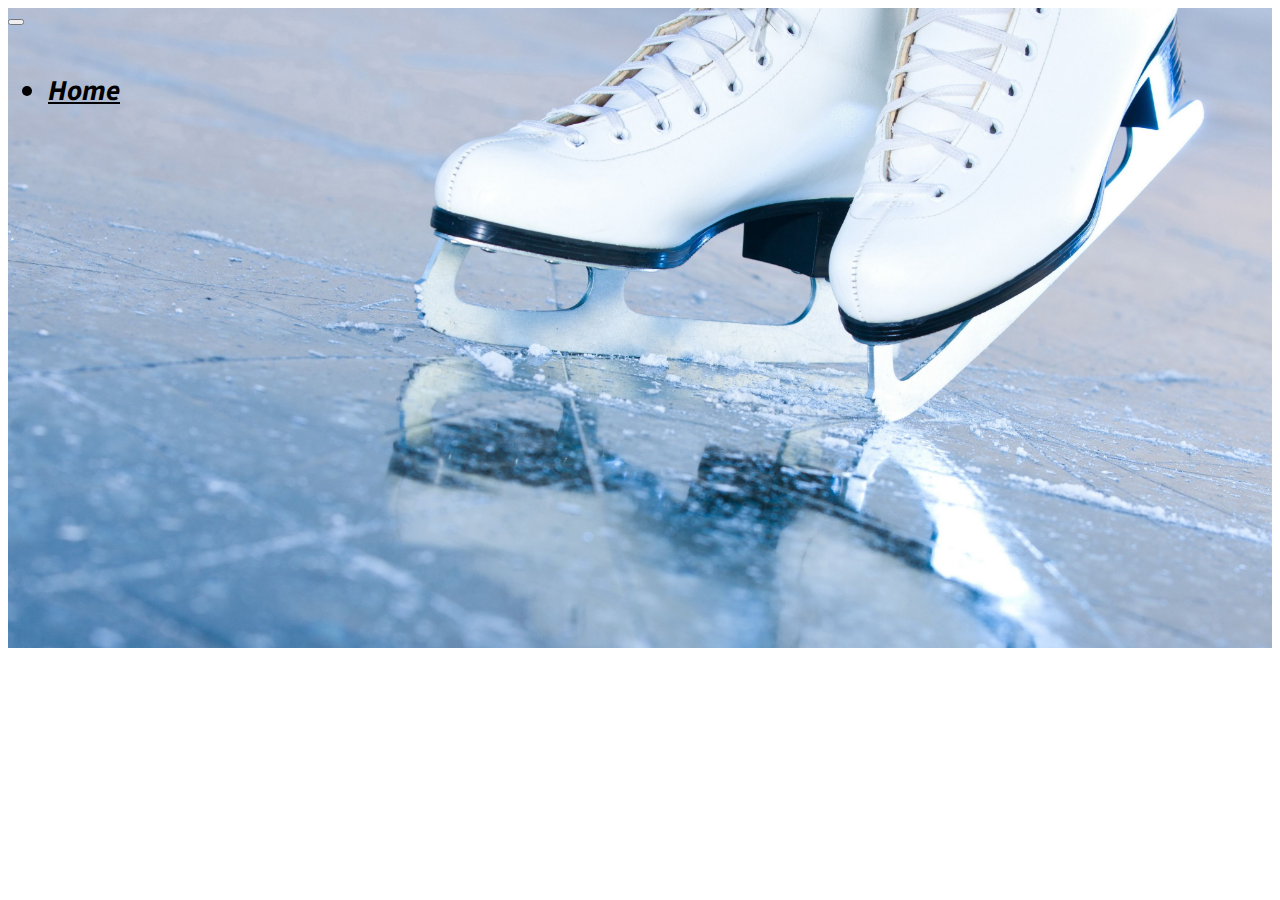
==== events.html @ 1ecee3b2 "Adding events.html" ====
<!DOCTYPE html>
<html lang="en">
<head>
  <meta charset="UTF-8">
  <meta name="viewport" content="width=device-width, initial-scale=1.0">
  <!--GOOGLE FONT-->
  <link href="https://fonts.googleapis.com/css2?family=Lato:wght@300;700&family=Source+Sans+Pro:ital,wght@0,300;0,400;1,700&display=swap" rel="stylesheet">
  <link href="https://fonts.googleapis.com/css2?family=Caveat:wght@700&display=swap" rel="stylesheet">
  <link rel="preconnect" href="https://fonts.gstatic.com">
  <link href="https://fonts.googleapis.com/css2?family=Jura&family=Merriweather:wght@900&family=Ubuntu&display=swap" rel="stylesheet">
   <!--CSS AND BOOTSTRAP-->
   <link rel="stylesheet" href="https://cdnjs.cloudflare.com/ajax/libs/font-awesome/5.15.1/css/all.min.css" integrity="sha512-+4zCK9k+qNFUR5X+cKL9EIR+ZOhtIloNl9GIKS57V1MyNsYpYcUrUeQc9vNfzsWfV28IaLL3i96P9sdNyeRssA==" crossorigin="anonymous" />

  <link rel="stylesheet" href="style.css">
  <link href="https://cdn.jsdelivr.net/npm/bootstrap@5.0.0-beta1/dist/css/bootstrap.min.css" rel="stylesheet" integrity="sha384-giJF6kkoqNQ00vy+HMDP7azOuL0xtbfIcaT9wjKHr8RbDVddVHyTfAAsrekwKmP1" crossorigin="anonymous">
  <script src="https://cdn.jsdelivr.net/npm/bootstrap@5.0.0-beta1/dist/js/bootstrap.bundle.min.js" integrity="sha384-ygbV9kiqUc6oa4msXn9868pTtWMgiQaeYH7/t7LECLbyPA2x65Kgf80OJFdroafW" crossorigin="anonymous"></script>
    <title>Montpellier Patinage</title>
</head>

  <header class="row align-item-start m-0">
    <nav class="navbar navbar-expand-lg">
      <div class="container-fluid">
        <button class="navbar-toggler" type="button" data-bs-toggle="collapse" data-bs-target="#navbarNav" aria-controls="navbarTogglerDemo01" aria-expanded="false" aria-label="Toggle navigation">
          <span class="fas fa-bars"></span> 
        </button>
        <div class="collapse navbar-collapse navbar-link" id="navbarNav">
          <ul class="navbar-nav">
            <li class="nav-item">
              <a class="nav-link navbar-link" href="index.html">Home</a>
            </li>
          </ul>
        </div>
    </nav>
---- style.css ----
/* font-family: 'Jura', sans-serif;
font-family: 'Merriweather', serif;
font-family: 'Ubuntu', sans-serif;*/

/* HEADER NAV */
h1, h2, h3 {
  font-family: 'Source Sans Pro', sans-serif;
  font-weight: 700;
  font-style: italic;

}
p {
  font-family: 'Ubuntu', sans-serif
}
hr {
    border: 0; 
    height: 1px; 
    background-image: -webkit-linear-gradient(left, #f0f0f0, #8c8b8b, #f0f0f0);
    background-image: -moz-linear-gradient(left, #f0f0f0, #8c8b8b, #f0f0f0);
    background-image: -ms-linear-gradient(left, #f0f0f0, #8c8b8b, #f0f0f0);
    background-image: -o-linear-gradient(left, #f0f0f0, #8c8b8b, #f0f0f0); 
}

header {
  background:url(img/background.jpg) no-repeat center ;
  height: 40rem; 
  background-size: cover;
  color: #000000;
  justify-content: center;
}
.text-title {
  padding-top: 29vh;
}
.navbar {
  height: 3rem;
}
.navbar-link {
  color: black;
  padding-top: 1rem;
  justify-content: flex-start;
  font-family: 'Source Sans Pro', sans-serif;
  font-weight: 700;
  font-style: italic;
  font-size: 1.8rem;
}
.row-title {
  margin: 10%;
  padding-top: 10%;
  text-align: center;
}
/* NEWS */
.covid-info {
  background-color: #769dc3;
  color: black;
}


.card-index {
  color: black;
}
.img-thumbnail.img-news{
  width: 200px;
  margin-top: 28%;
  height: 14rem;
}
.card-size {
  min-height: 20rem;
}
/* TEAM */
.name-team {
  margin-top: 2rem;
}
.rounded-circle {
  margin-top: 7%;
}
.container-fluid.teammate {
  width: 98%;
}
.text-team {
  width: 70%;
  margin: auto;
  text-align: justify;
}
/* MAPS */
.map-container-6{
  overflow:hidden;
  padding-bottom:56.25%;
  position:relative;
  height:0;
  }
  
  .map-container-6 iframe{
  left:0;
  top:0;
  height:100%;
  width:100%;
  position:absolute;
  }

  /* FOOTER */

  footer {
    height: 10rem;
    background: #769dc3;
  }

 .logo-footer {
    margin: 2rem;
  }
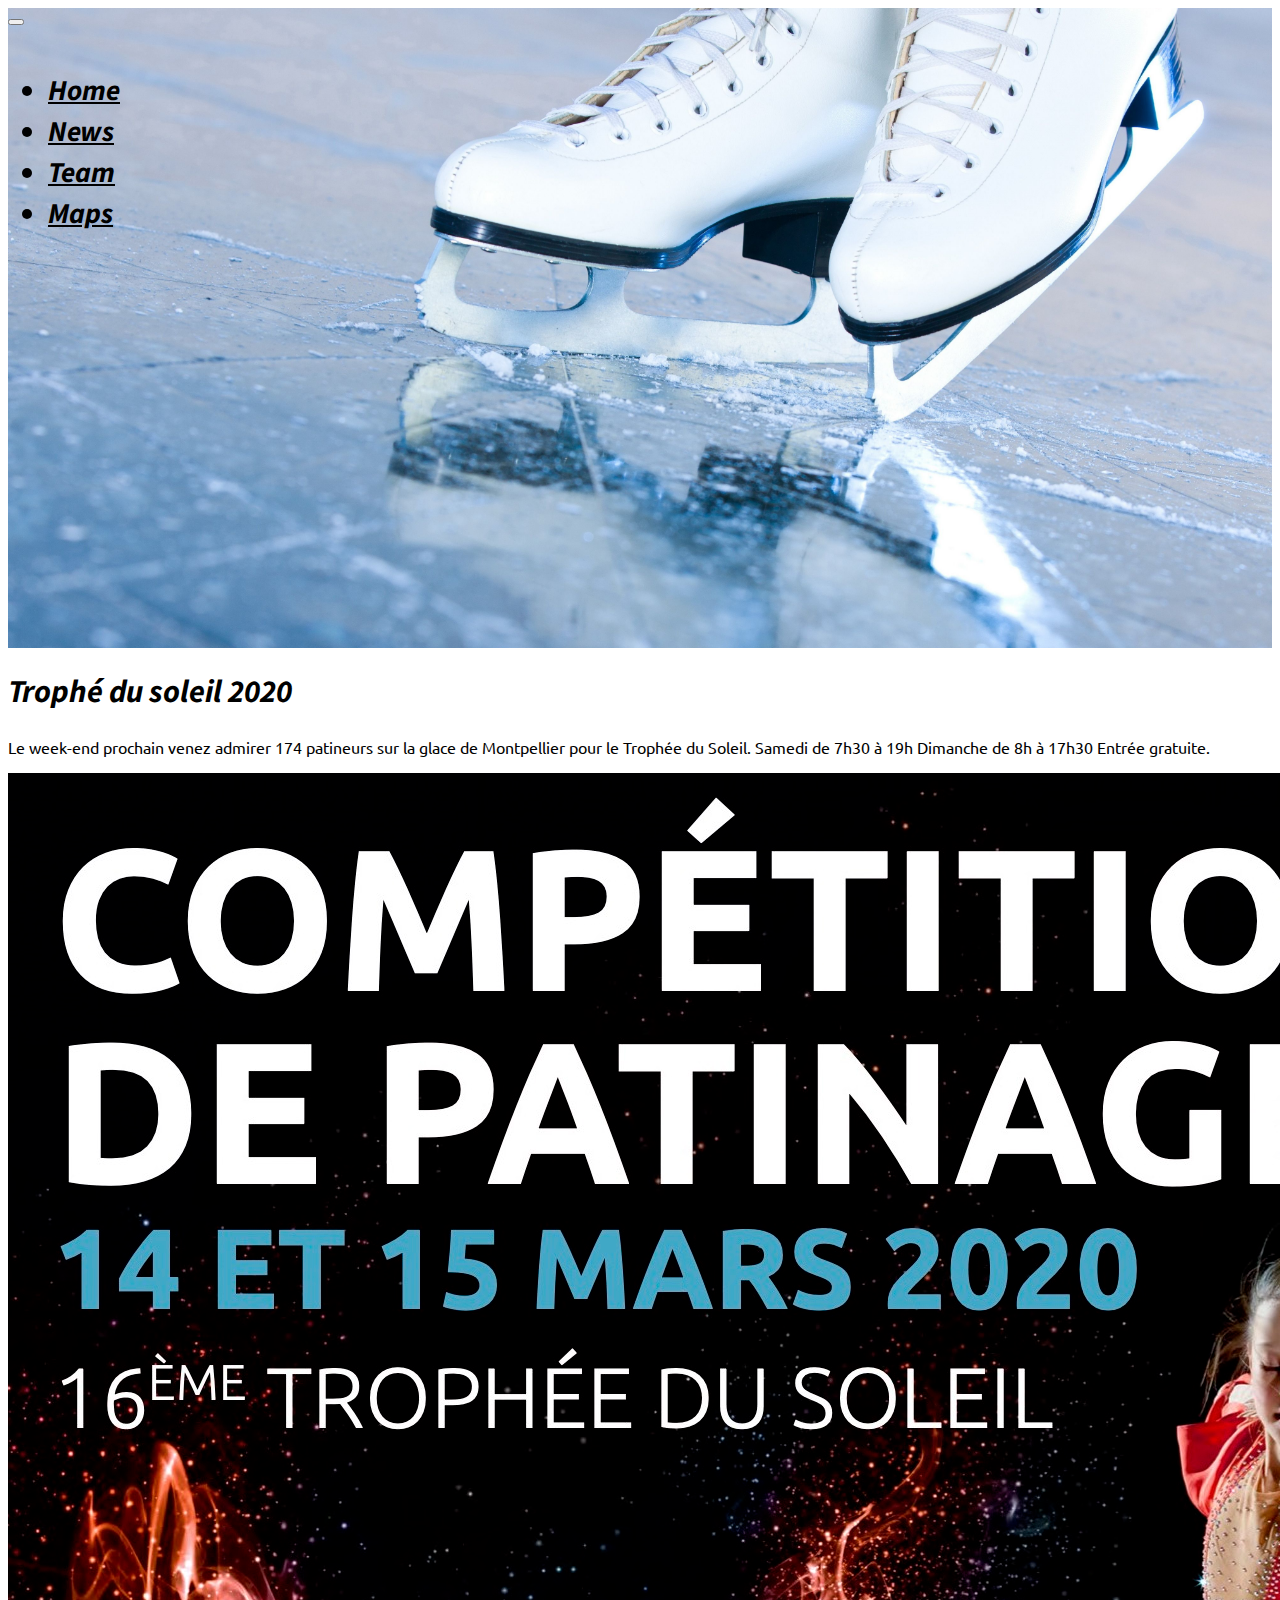
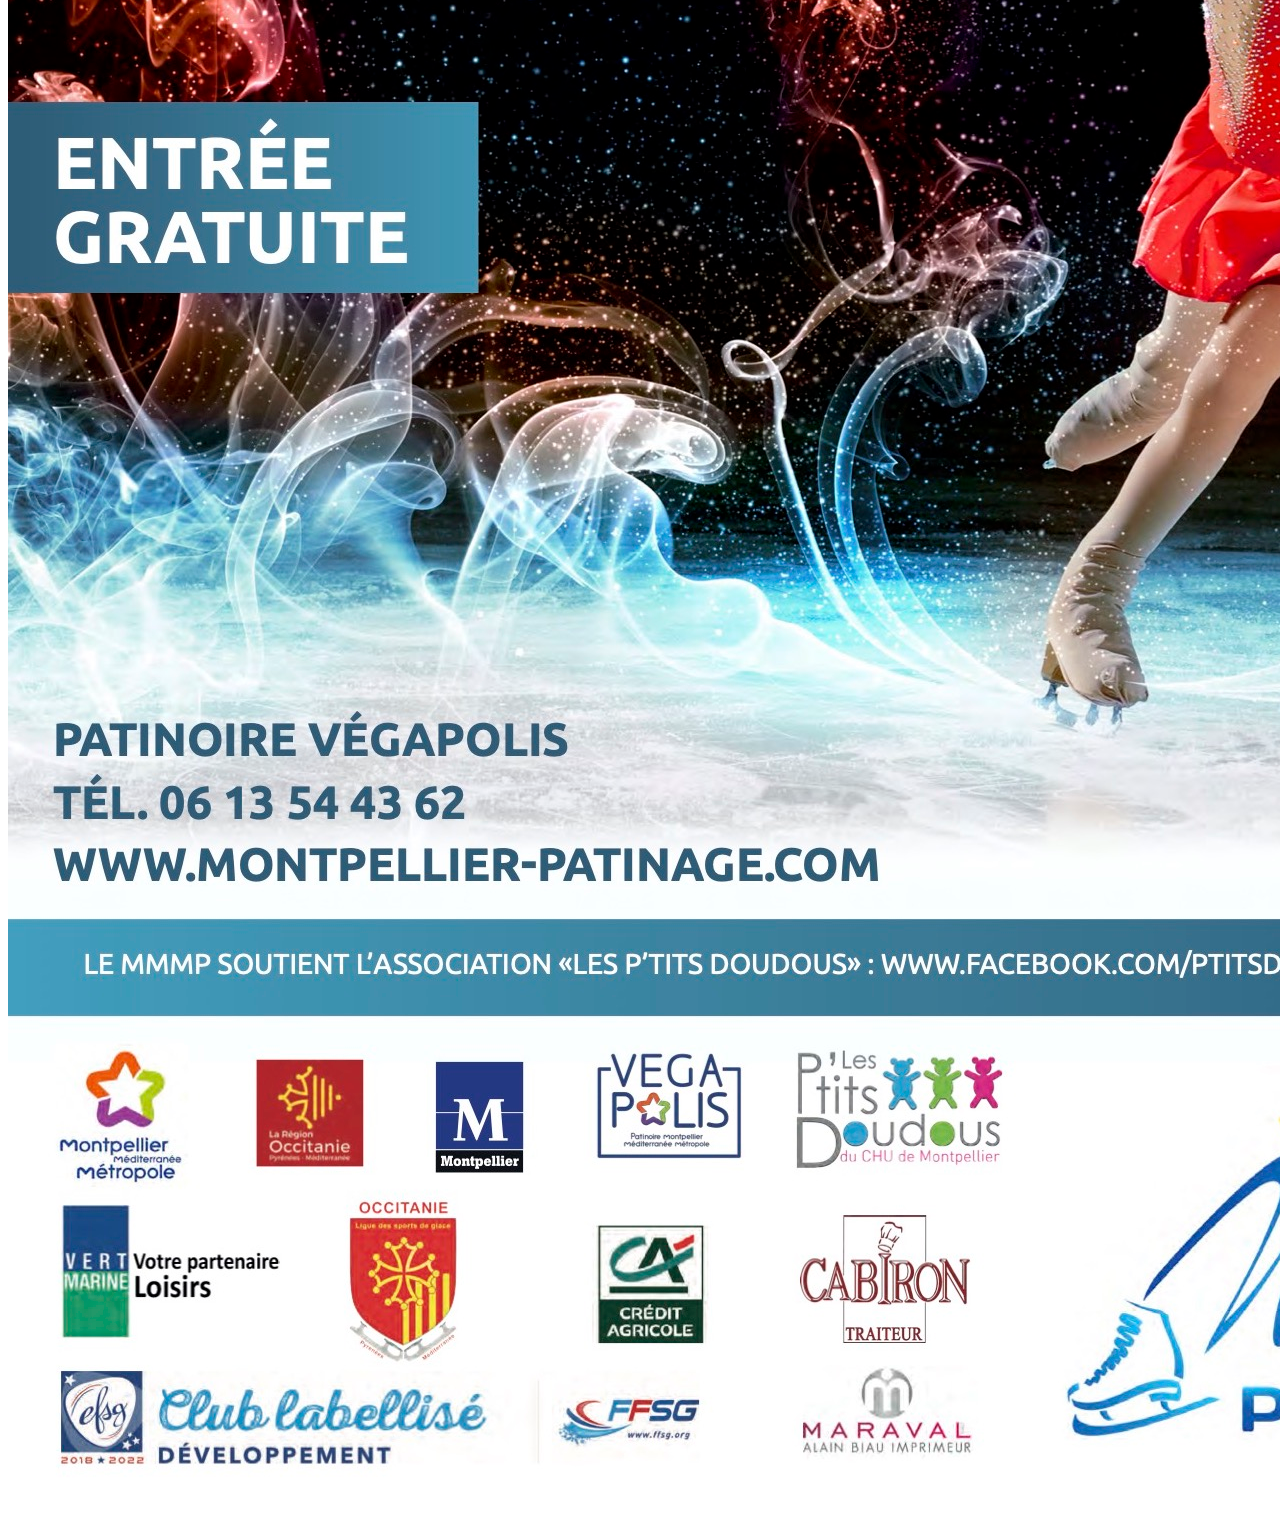
==== commit 22eb18cb: "adding event img and card" ====
--- a/events.html
+++ b/events.html
@@ -17,17 +17,49 @@
     <title>Montpellier Patinage</title>
 </head>
 
-  <header class="row align-item-start m-0">
-    <nav class="navbar navbar-expand-lg">
-      <div class="container-fluid">
-        <button class="navbar-toggler" type="button" data-bs-toggle="collapse" data-bs-target="#navbarNav" aria-controls="navbarTogglerDemo01" aria-expanded="false" aria-label="Toggle navigation">
-          <span class="fas fa-bars"></span> 
-        </button>
-        <div class="collapse navbar-collapse navbar-link" id="navbarNav">
-          <ul class="navbar-nav">
-            <li class="nav-item">
-              <a class="nav-link navbar-link" href="index.html">Home</a>
-            </li>
-          </ul>
-        </div>
-    </nav>+<!-- HEADER -->
+
+<header class="row align-item-start m-0">
+<nav class="navbar navbar-expand-lg">
+  <div class="container-fluid">
+    <button class="navbar-toggler" type="button" data-bs-toggle="collapse" data-bs-target="#navbarNav" aria-controls="navbarTogglerDemo01" aria-expanded="false" aria-label="Toggle navigation">
+      <span class="fas fa-bars"></span> 
+    </button>
+    <div class="collapse navbar-collapse navbar-link" id="navbarNav">
+      <ul class="navbar-nav">
+        <li class="nav-item">
+          <a class="nav-link navbar-link" href="index.html">Home</a>
+        </li>
+        <li class="nav-item">
+          <a class="nav-link navbar-link" href="index.html#news">News</a>
+        </li>
+        <li class="nav-item">
+          <a class="nav-link navbar-link" href="index.html#team">Team</a>
+        </li>
+        <li class="nav-item">
+          <a class="nav-link navbar-link" href="index.html#maps">Maps</a>
+        </li>
+      </ul>
+    </div>
+</nav>
+    </header>
+
+  <!--EVENT-->
+
+  <main class="container">
+    <div class="card">
+      <div class="card-body text-center">
+        <h1 class="card-title">Trophé du soleil 2020</h1>
+        <p class="card-text">Le week-end prochain venez admirer 174 patineurs sur la glace de Montpellier pour le Trophée du Soleil.
+          Samedi de 7h30 à 19h
+          Dimanche de 8h à 17h30
+          Entrée gratuite.
+          </p>
+          <div>
+            <img src="img/affiche_trophee_du_soleil_2020.jpg" class="card-img-top" alt="...">
+          </div>
+      </div>
+    </div>
+  </main>
+
+  </html>--- a/style.css
+++ b/style.css
@@ -27,10 +27,9 @@
   background-size: cover;
   color: #000000;
   justify-content: center;
+  
 }
-.text-title {
-  padding-top: 29vh;
-}
+
 .navbar {
   height: 3rem;
 }
@@ -53,7 +52,6 @@
   background-color: #769dc3;
   color: black;
 }
-
 
 .card-index {
   color: black;
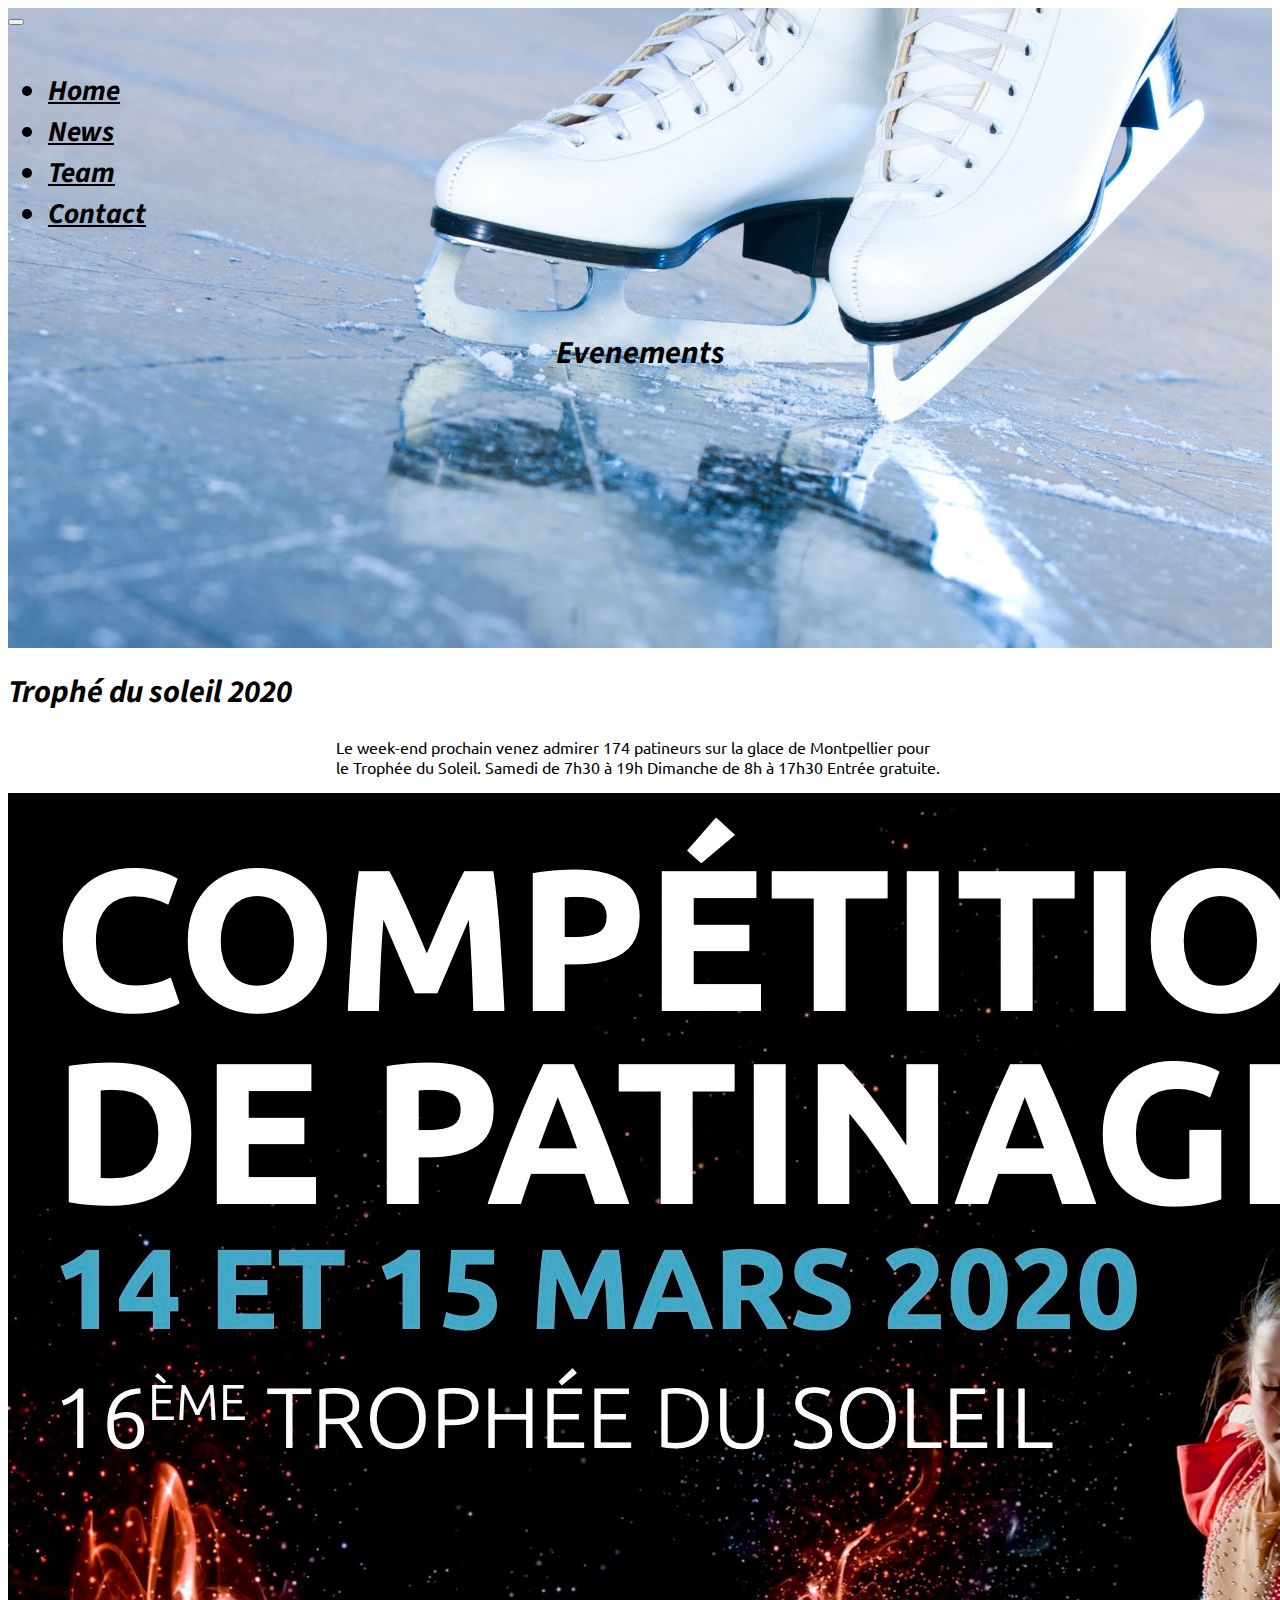
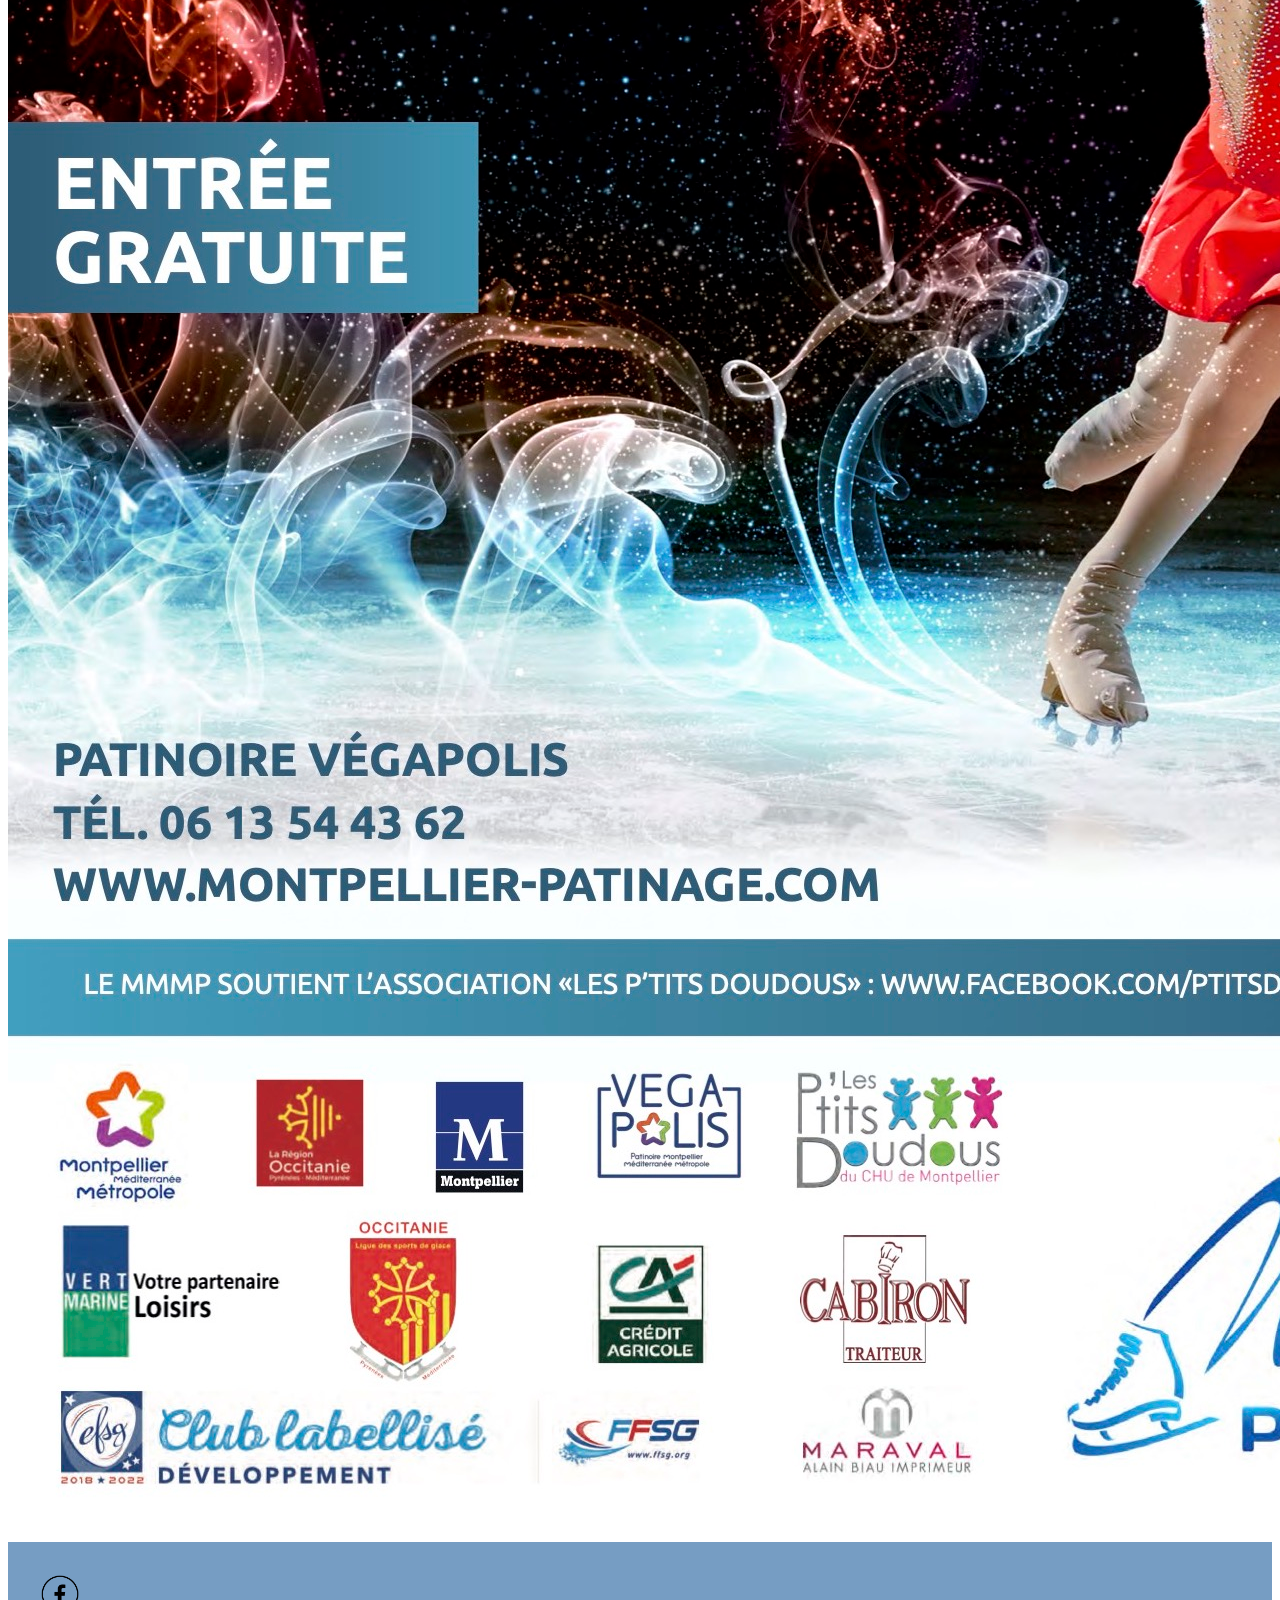
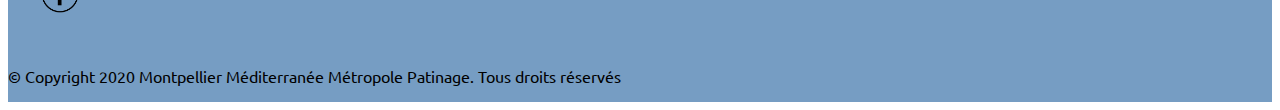
==== commit a3bfeb76: "bug fix big size" ====
--- a/events.html
+++ b/events.html
@@ -22,7 +22,7 @@
 <header class="row align-item-start m-0">
 <nav class="navbar navbar-expand-lg">
   <div class="container-fluid">
-    <button class="navbar-toggler" type="button" data-bs-toggle="collapse" data-bs-target="#navbarNav" aria-controls="navbarTogglerDemo01" aria-expanded="false" aria-label="Toggle navigation">
+    <button class="navbar-toggler align-item-start " type="button" data-bs-toggle="collapse" data-bs-target="#navbarNav" aria-controls="navbarTogglerDemo01" aria-expanded="false" aria-label="Toggle navigation">
       <span class="fas fa-bars"></span> 
     </button>
     <div class="collapse navbar-collapse navbar-link" id="navbarNav">
@@ -37,29 +37,38 @@
           <a class="nav-link navbar-link" href="index.html#team">Team</a>
         </li>
         <li class="nav-item">
-          <a class="nav-link navbar-link" href="index.html#maps">Maps</a>
+          <a class="nav-link navbar-link" href="index.html#contact">Contact</a>
         </li>
       </ul>
     </div>
-</nav>
-    </header>
+  </nav>
+  <div class="row align-item-center row-title">
+    <H1 class="text-title">Evenements</H1>
+  </div>
+  </header>
 
   <!--EVENT-->
 
   <main class="container">
-    <div class="card">
+    <div class="card m-3">
       <div class="card-body text-center">
         <h1 class="card-title">Trophé du soleil 2020</h1>
-        <p class="card-text">Le week-end prochain venez admirer 174 patineurs sur la glace de Montpellier pour le Trophée du Soleil.
+        <p class="card-text-event">Le week-end prochain venez admirer 174 patineurs sur la glace de Montpellier pour le Trophée du Soleil.
           Samedi de 7h30 à 19h
           Dimanche de 8h à 17h30
           Entrée gratuite.
           </p>
           <div>
-            <img src="img/affiche_trophee_du_soleil_2020.jpg" class="card-img-top" alt="...">
+            <img src="img/affiche_trophee_du_soleil_2020.jpg" class="card-img-top" alt="affiche-trophee-du-soleil-montpellier-2020">
           </div>
       </div>
     </div>
   </main>
-
+  <!-- FOOTER -->
+<footer id="footer" class="text-white text-center">
+  <div>
+   <a href="https://www.facebook.com/Montpellier-M%C3%A9diterran%C3%A9e-M%C3%A9tropole-Patinage-977546865598875"> <img src="img/facebook.png" width="40px" height="40px" class="logo-footer" alt="facebook-logo"></a>
+    <p>© Copyright 2020 Montpellier Méditerranée Métropole Patinage. Tous droits réservés</p>
+  </div>
+</footer>
   </html>--- a/style.css
+++ b/style.css
@@ -42,6 +42,7 @@
   font-style: italic;
   font-size: 1.8rem;
 }
+
 .row-title {
   margin: 10%;
   padding-top: 10%;
@@ -58,7 +59,7 @@
 }
 .img-thumbnail.img-news{
   width: 200px;
-  margin-top: 28%;
+  margin: 3rem 1rem 1rem 0rem;
   height: 14rem;
 }
 .card-size {
@@ -66,10 +67,11 @@
 }
 /* TEAM */
 .name-team {
-  margin-top: 2rem;
+  margin: 1.3rem;
 }
-.rounded-circle {
+.img-team-section{
   margin-top: 7%;
+  border-radius: 32%!important;
 }
 .container-fluid.teammate {
   width: 98%;
@@ -79,7 +81,7 @@
   margin: auto;
   text-align: justify;
 }
-/* MAPS */
+/* CONTACT */
 .map-container-6{
   overflow:hidden;
   padding-bottom:56.25%;
@@ -95,6 +97,13 @@
   position:absolute;
   }
 
+  /* EVENT */
+  .card-text-event {
+    width: 38rem;
+    margin: auto;
+    margin-bottom: 1rem;
+  }
+
   /* FOOTER */
 
   footer {
@@ -104,4 +113,16 @@
 
  .logo-footer {
     margin: 2rem;
+  }
+
+  @media (max-width: 793px) {
+    .row-title {
+      padding-top: 23%;
+    }
+  }
+
+  @media (max-width: 991px) {
+    .text-team {
+      margin-bottom: 1rem;
+    }
   }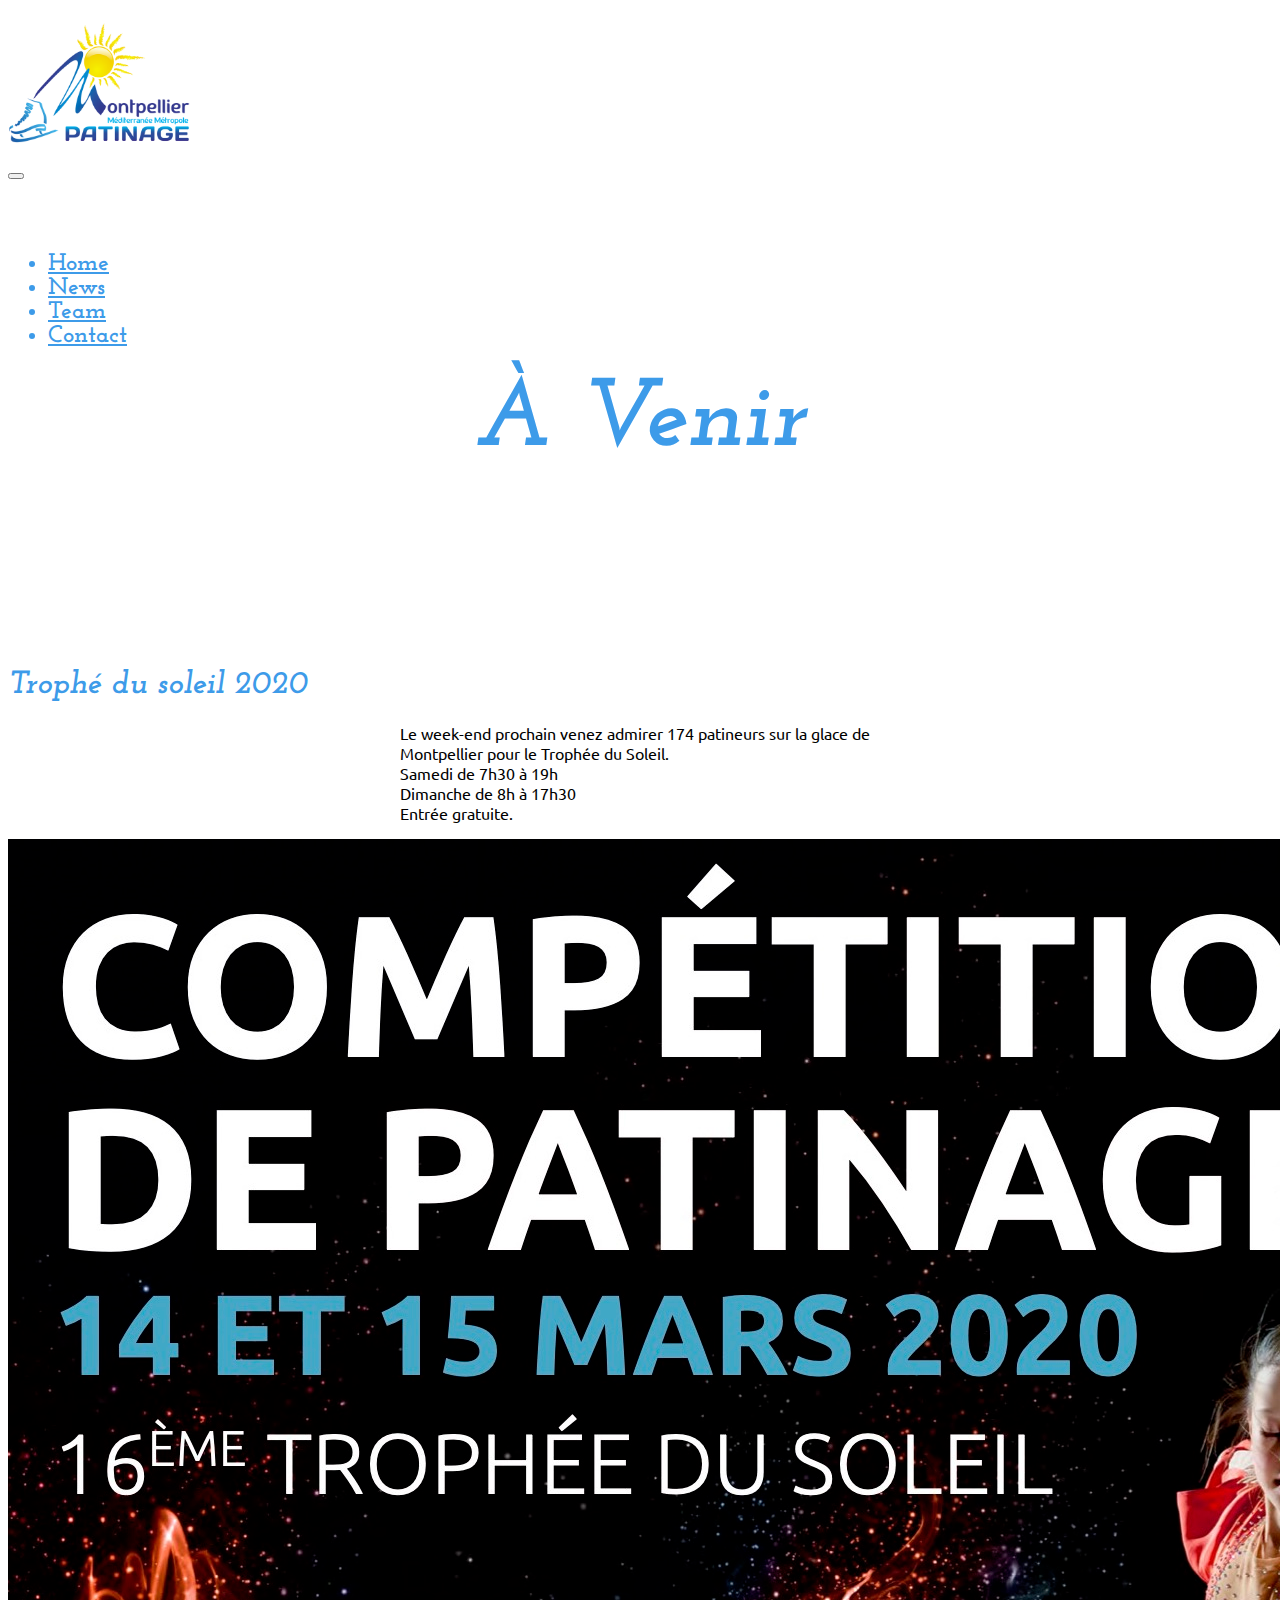
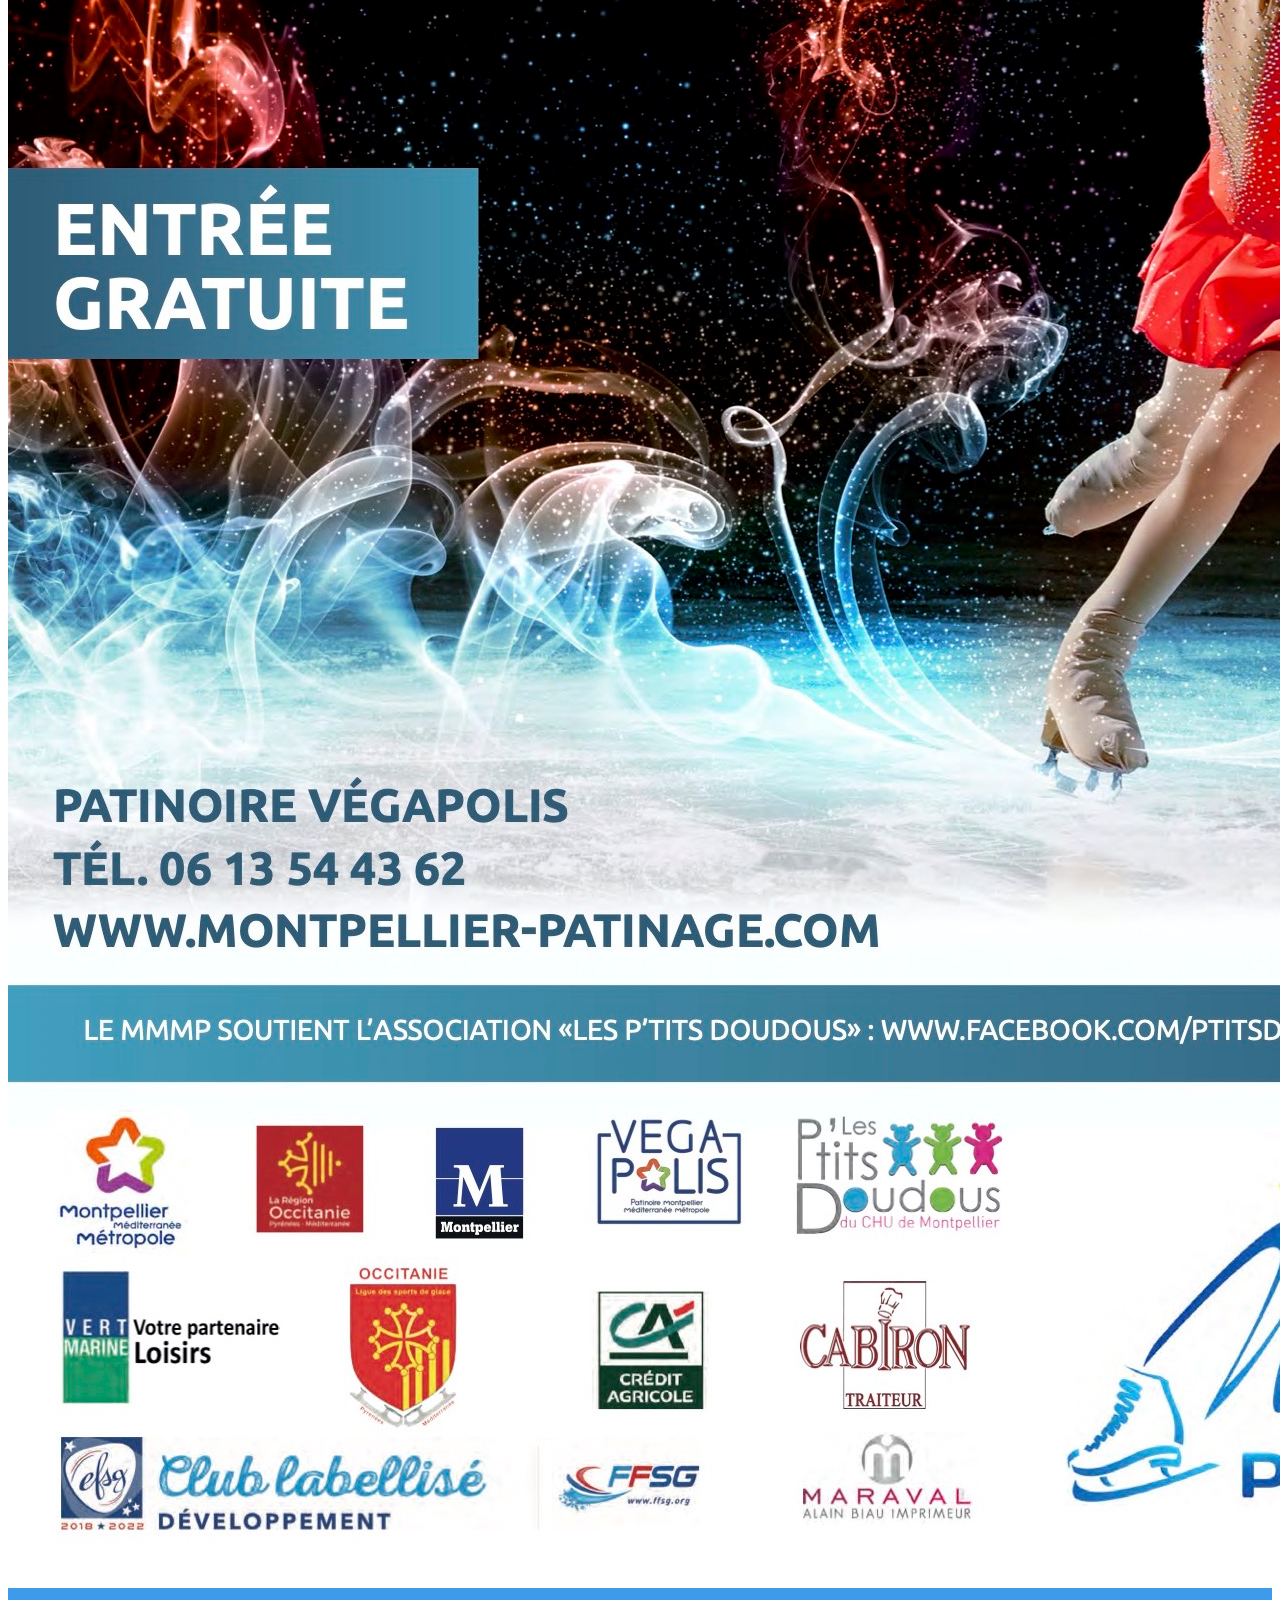
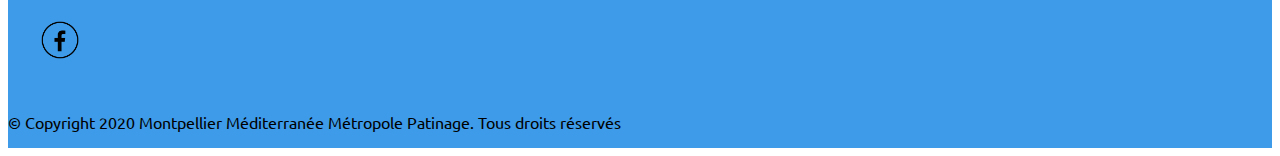
==== commit c907f224: "bug fix mobile" ====
--- a/events.html
+++ b/events.html
@@ -4,13 +4,11 @@
   <meta charset="UTF-8">
   <meta name="viewport" content="width=device-width, initial-scale=1.0">
   <!--GOOGLE FONT-->
-  <link href="https://fonts.googleapis.com/css2?family=Lato:wght@300;700&family=Source+Sans+Pro:ital,wght@0,300;0,400;1,700&display=swap" rel="stylesheet">
-  <link href="https://fonts.googleapis.com/css2?family=Caveat:wght@700&display=swap" rel="stylesheet">
+  <!--GOOGLE FONT-->
   <link rel="preconnect" href="https://fonts.gstatic.com">
-  <link href="https://fonts.googleapis.com/css2?family=Jura&family=Merriweather:wght@900&family=Ubuntu&display=swap" rel="stylesheet">
-   <!--CSS AND BOOTSTRAP-->
-   <link rel="stylesheet" href="https://cdnjs.cloudflare.com/ajax/libs/font-awesome/5.15.1/css/all.min.css" integrity="sha512-+4zCK9k+qNFUR5X+cKL9EIR+ZOhtIloNl9GIKS57V1MyNsYpYcUrUeQc9vNfzsWfV28IaLL3i96P9sdNyeRssA==" crossorigin="anonymous" />
-
+  <link href="https://fonts.googleapis.com/css2?family=Josefin+Slab:ital,wght@0,500;1,700&family=Ubuntu:wght@300;400&display=swap" rel="stylesheet">
+  <!--CSS AND BOOTSTRAP-->
+  <link rel="stylesheet" href="https://cdnjs.cloudflare.com/ajax/libs/font-awesome/5.15.1/css/all.min.css" integrity="sha512-+4zCK9k+qNFUR5X+cKL9EIR+ZOhtIloNl9GIKS57V1MyNsYpYcUrUeQc9vNfzsWfV28IaLL3i96P9sdNyeRssA==" crossorigin="anonymous" />
   <link rel="stylesheet" href="style.css">
   <link href="https://cdn.jsdelivr.net/npm/bootstrap@5.0.0-beta1/dist/css/bootstrap.min.css" rel="stylesheet" integrity="sha384-giJF6kkoqNQ00vy+HMDP7azOuL0xtbfIcaT9wjKHr8RbDVddVHyTfAAsrekwKmP1" crossorigin="anonymous">
   <script src="https://cdn.jsdelivr.net/npm/bootstrap@5.0.0-beta1/dist/js/bootstrap.bundle.min.js" integrity="sha384-ygbV9kiqUc6oa4msXn9868pTtWMgiQaeYH7/t7LECLbyPA2x65Kgf80OJFdroafW" crossorigin="anonymous"></script>
@@ -22,9 +20,14 @@
 <header class="row align-item-start m-0">
 <nav class="navbar navbar-expand-lg">
   <div class="container-fluid">
+    <a href="index.html" class="navbar-brand mt-5">
+      <img src="img/86e2ca_44955db805974de09e815603540bbdf9.webp" height="150" alt="logo-mmmp">
+  </a>
+  <div>
     <button class="navbar-toggler align-item-start " type="button" data-bs-toggle="collapse" data-bs-target="#navbarNav" aria-controls="navbarTogglerDemo01" aria-expanded="false" aria-label="Toggle navigation">
       <span class="fas fa-bars"></span> 
     </button>
+  </div>
     <div class="collapse navbar-collapse navbar-link" id="navbarNav">
       <ul class="navbar-nav">
         <li class="nav-item">
@@ -43,7 +46,7 @@
     </div>
   </nav>
   <div class="row align-item-center row-title">
-    <H1 class="text-title">Evenements</H1>
+    <H1 class="title-event">À Venir</H1>
   </div>
   </header>
 
@@ -51,11 +54,11 @@
 
   <main class="container">
     <div class="card m-3">
-      <div class="card-body text-center">
-        <h1 class="card-title">Trophé du soleil 2020</h1>
-        <p class="card-text-event">Le week-end prochain venez admirer 174 patineurs sur la glace de Montpellier pour le Trophée du Soleil.
-          Samedi de 7h30 à 19h
-          Dimanche de 8h à 17h30
+      <div class="card-body">
+        <h1 class="card-title text-center">Trophé du soleil 2020</h1>
+        <p class="card-text-event text-center">Le week-end prochain venez admirer 174 patineurs sur la glace de Montpellier pour le Trophée du Soleil.<br>
+          Samedi de 7h30 à 19h<br>
+          Dimanche de 8h à 17h30<br>
           Entrée gratuite.
           </p>
           <div>
--- a/style.css
+++ b/style.css
@@ -1,16 +1,18 @@
-/* font-family: 'Jura', sans-serif;
-font-family: 'Merriweather', serif;
+/*
+
 font-family: 'Ubuntu', sans-serif;*/
 
 /* HEADER NAV */
 h1, h2, h3 {
-  font-family: 'Source Sans Pro', sans-serif;
+  font-family: 'Josefin Slab', serif;
   font-weight: 700;
   font-style: italic;
+  color: #3D9BE9;
 
 }
 p {
-  font-family: 'Ubuntu', sans-serif
+  font-family: 'Ubuntu', sans-serif;
+  color: #000000;
 }
 hr {
     border: 0; 
@@ -22,25 +24,23 @@
 }
 
 header {
-  background:url(img/background.jpg) no-repeat center ;
+  background:url(img/background_trans.png) no-repeat center ;
   height: 40rem; 
   background-size: cover;
-  color: #000000;
   justify-content: center;
-  
 }
 
 .navbar {
-  height: 3rem;
+  height:3rem;
 }
 .navbar-link {
-  color: black;
+  color: #3D9BE9;;
   padding-top: 1rem;
   justify-content: flex-start;
-  font-family: 'Source Sans Pro', sans-serif;
+  font-family: 'Josefin Slab', serif;
   font-weight: 700;
-  font-style: italic;
-  font-size: 1.8rem;
+  font-size: 1.5rem;
+  margin-top: 2rem;
 }
 
 .row-title {
@@ -48,14 +48,14 @@
   padding-top: 10%;
   text-align: center;
 }
+
+.title-event {
+  font-size: 6rem;
+}
 /* NEWS */
 .covid-info {
-  background-color: #769dc3;
-  color: black;
-}
-
-.card-index {
-  color: black;
+  background-color: #3D9BE9;
+  
 }
 .img-thumbnail.img-news{
   width: 200px;
@@ -71,7 +71,7 @@
 }
 .img-team-section{
   margin-top: 7%;
-  border-radius: 32%!important;
+  border-radius: 32%;
 }
 .container-fluid.teammate {
   width: 98%;
@@ -97,9 +97,14 @@
   position:absolute;
   }
 
+  .md-form {
+    margin-bottom: 1rem;
+    font-family:'Ubuntu', sans-serif;
+  }
+
   /* EVENT */
   .card-text-event {
-    width: 38rem;
+    width: 30rem;
     margin: auto;
     margin-bottom: 1rem;
   }
@@ -108,7 +113,8 @@
 
   footer {
     height: 10rem;
-    background: #769dc3;
+    background: #3D9BE9;
+    
   }
 
  .logo-footer {
@@ -125,4 +131,10 @@
     .text-team {
       margin-bottom: 1rem;
     }
+    .navbar-link {
+      margin-top:0;
+    }
+    .navbar-brand {
+      display: none;
+    }
   }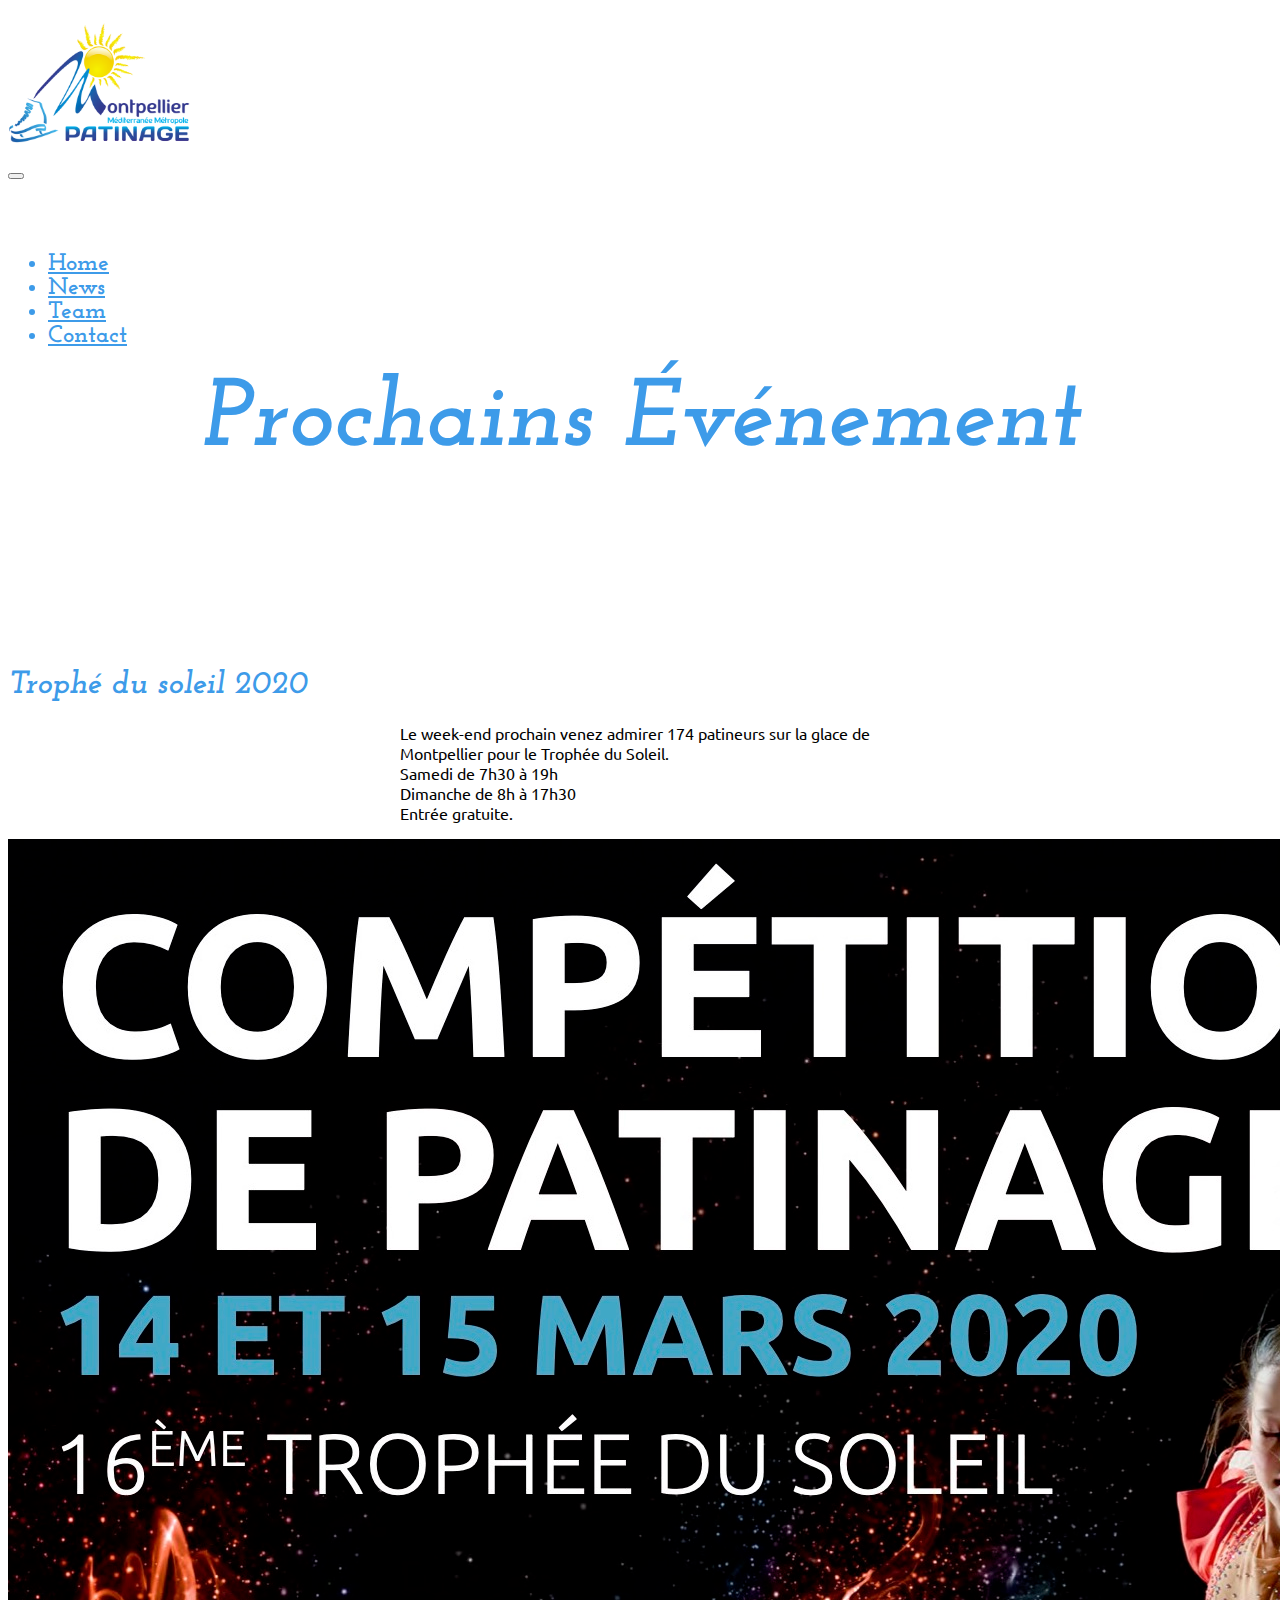
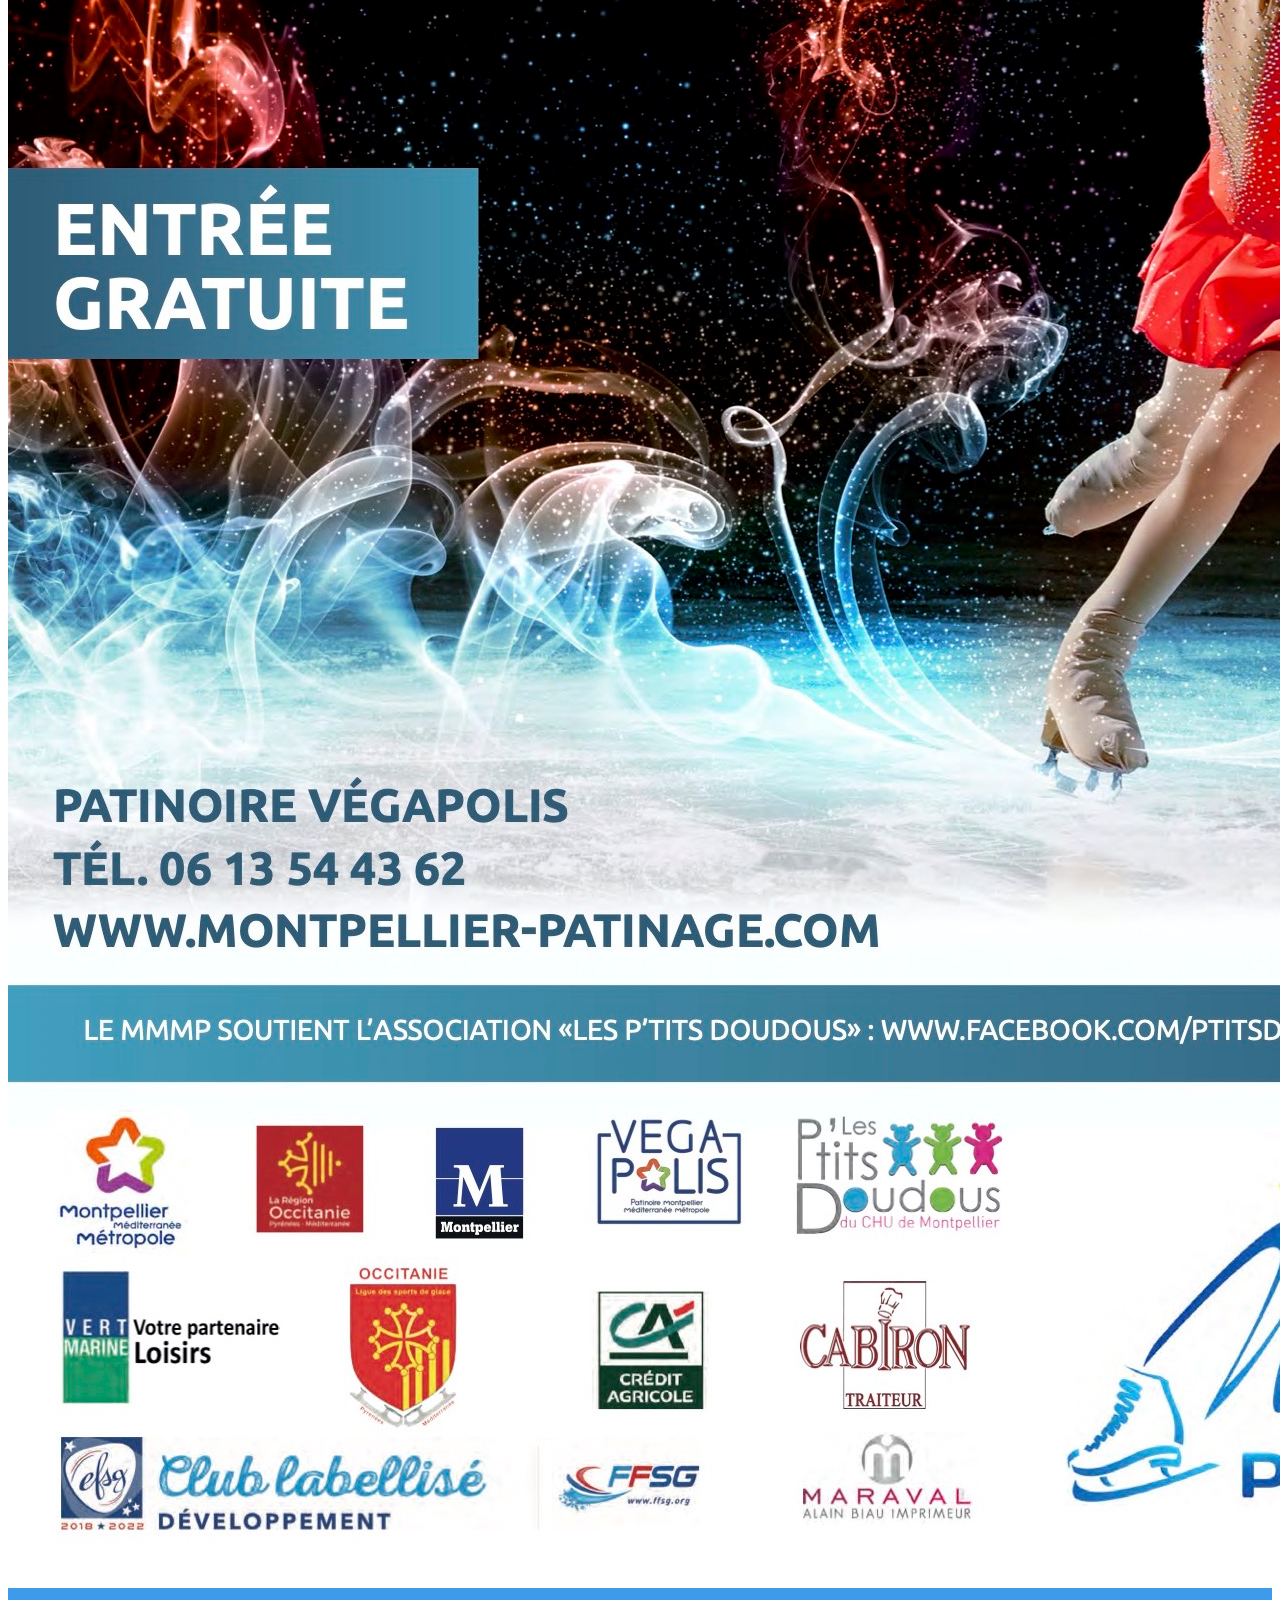
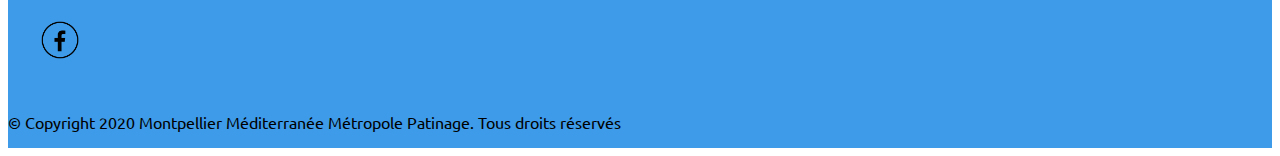
==== commit 2537ceea: "Change of title" ====
--- a/events.html
+++ b/events.html
@@ -3,7 +3,7 @@
 <head>
   <meta charset="UTF-8">
   <meta name="viewport" content="width=device-width, initial-scale=1.0">
-  <!--GOOGLE FONT-->
+  <link rel="icon" type="image/ico" href="favicon.ico" />
   <!--GOOGLE FONT-->
   <link rel="preconnect" href="https://fonts.gstatic.com">
   <link href="https://fonts.googleapis.com/css2?family=Josefin+Slab:ital,wght@0,500;1,700&family=Ubuntu:wght@300;400&display=swap" rel="stylesheet">
@@ -18,37 +18,38 @@
 <!-- HEADER -->
 
 <header class="row align-item-start m-0">
-<nav class="navbar navbar-expand-lg">
-  <div class="container-fluid">
-    <a href="index.html" class="navbar-brand mt-5">
-      <img src="img/86e2ca_44955db805974de09e815603540bbdf9.webp" height="150" alt="logo-mmmp">
-  </a>
-  <div>
-    <button class="navbar-toggler align-item-start " type="button" data-bs-toggle="collapse" data-bs-target="#navbarNav" aria-controls="navbarTogglerDemo01" aria-expanded="false" aria-label="Toggle navigation">
-      <span class="fas fa-bars"></span> 
-    </button>
-  </div>
-    <div class="collapse navbar-collapse navbar-link" id="navbarNav">
-      <ul class="navbar-nav">
-        <li class="nav-item">
-          <a class="nav-link navbar-link" href="index.html">Home</a>
-        </li>
-        <li class="nav-item">
-          <a class="nav-link navbar-link" href="index.html#news">News</a>
-        </li>
-        <li class="nav-item">
-          <a class="nav-link navbar-link" href="index.html#team">Team</a>
-        </li>
-        <li class="nav-item">
-          <a class="nav-link navbar-link" href="index.html#contact">Contact</a>
-        </li>
-      </ul>
+  <nav class="navbar navbar-expand-lg">
+    <div class="container-fluid">
+      <a href="index.html" class="navbar-brand mt-5">
+        <img src="img/86e2ca_44955db805974de09e815603540bbdf9.webp" height="150" alt="logo-mmmp">
+    </a>
+    <div>
+      <button class="navbar-toggler align-item-start " type="button" data-bs-toggle="collapse" data-bs-target="#navbarNav" aria-controls="navbarTogglerDemo01" aria-expanded="false" aria-label="Toggle navigation">
+        <span class="fas fa-bars"></span> 
+      </button>
+    </div>
+      <div class="collapse navbar-collapse navbar-link" id="navbarNav">
+        <ul class="navbar-nav">
+          <li class="nav-item">
+            <a class="nav-link navbar-link" href="index.html">Home</a>
+          </li>
+          <li class="nav-item">
+            <a class="nav-link navbar-link" href="index.html#news">News</a>
+          </li>
+          <li class="nav-item">
+            <a class="nav-link navbar-link" href="index.html#team">Team</a>
+          </li>
+          <li class="nav-item">
+            <a class="nav-link navbar-link" href="index.html#contact">Contact</a>
+          </li>
+        </ul>
+      </div>
     </div>
   </nav>
-  <div class="row align-item-center row-title">
-    <H1 class="title-event">À Venir</H1>
-  </div>
-  </header>
+    <div class="row align-item-center row-title">
+      <H1 class="title-event">Prochains Événement</H1>
+    </div>
+</header>
 
   <!--EVENT-->
 
@@ -56,22 +57,23 @@
     <div class="card m-3">
       <div class="card-body">
         <h1 class="card-title text-center">Trophé du soleil 2020</h1>
-        <p class="card-text-event text-center">Le week-end prochain venez admirer 174 patineurs sur la glace de Montpellier pour le Trophée du Soleil.<br>
-          Samedi de 7h30 à 19h<br>
-          Dimanche de 8h à 17h30<br>
-          Entrée gratuite.
+          <p class="card-text-event text-center">Le week-end prochain venez admirer 174 patineurs sur la glace de Montpellier pour le Trophée du Soleil.<br>
+            Samedi de 7h30 à 19h<br>
+            Dimanche de 8h à 17h30<br>
+            Entrée gratuite.
           </p>
-          <div>
-            <img src="img/affiche_trophee_du_soleil_2020.jpg" class="card-img-top" alt="affiche-trophee-du-soleil-montpellier-2020">
-          </div>
       </div>
-    </div>
+      <div>
+        <img src="img/affiche_trophee_du_soleil_2020.jpg" class="card-img-top" alt="affiche-trophee-du-soleil-montpellier-2020">
+      </div>
+    </div> 
   </main>
+
   <!-- FOOTER -->
 <footer id="footer" class="text-white text-center">
   <div>
-   <a href="https://www.facebook.com/Montpellier-M%C3%A9diterran%C3%A9e-M%C3%A9tropole-Patinage-977546865598875"> <img src="img/facebook.png" width="40px" height="40px" class="logo-footer" alt="facebook-logo"></a>
+    <a href="https://www.facebook.com/Montpellier-M%C3%A9diterran%C3%A9e-M%C3%A9tropole-Patinage-977546865598875"> <img src="img/facebook.png" width="40px" height="40px" class="logo-footer" alt="facebook-logo"></a>
     <p>© Copyright 2020 Montpellier Méditerranée Métropole Patinage. Tous droits réservés</p>
   </div>
 </footer>
-  </html>+</html>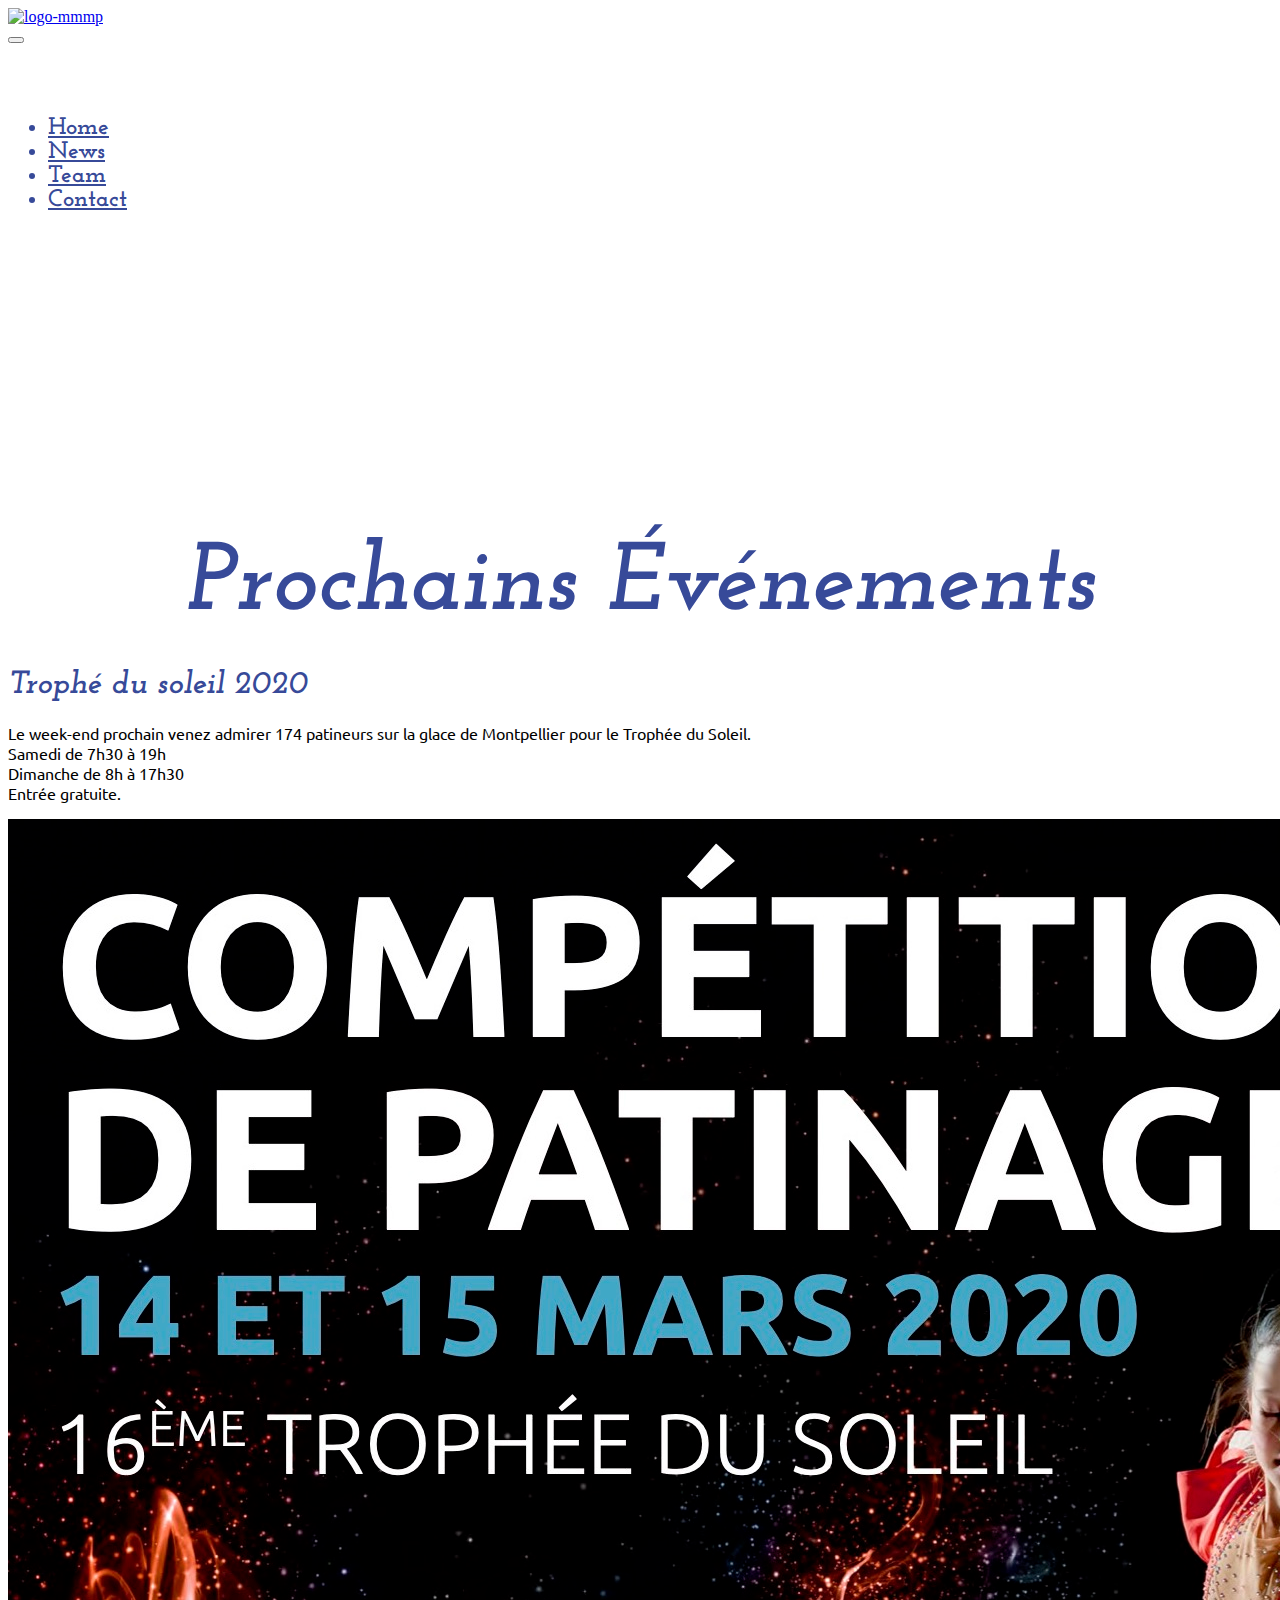
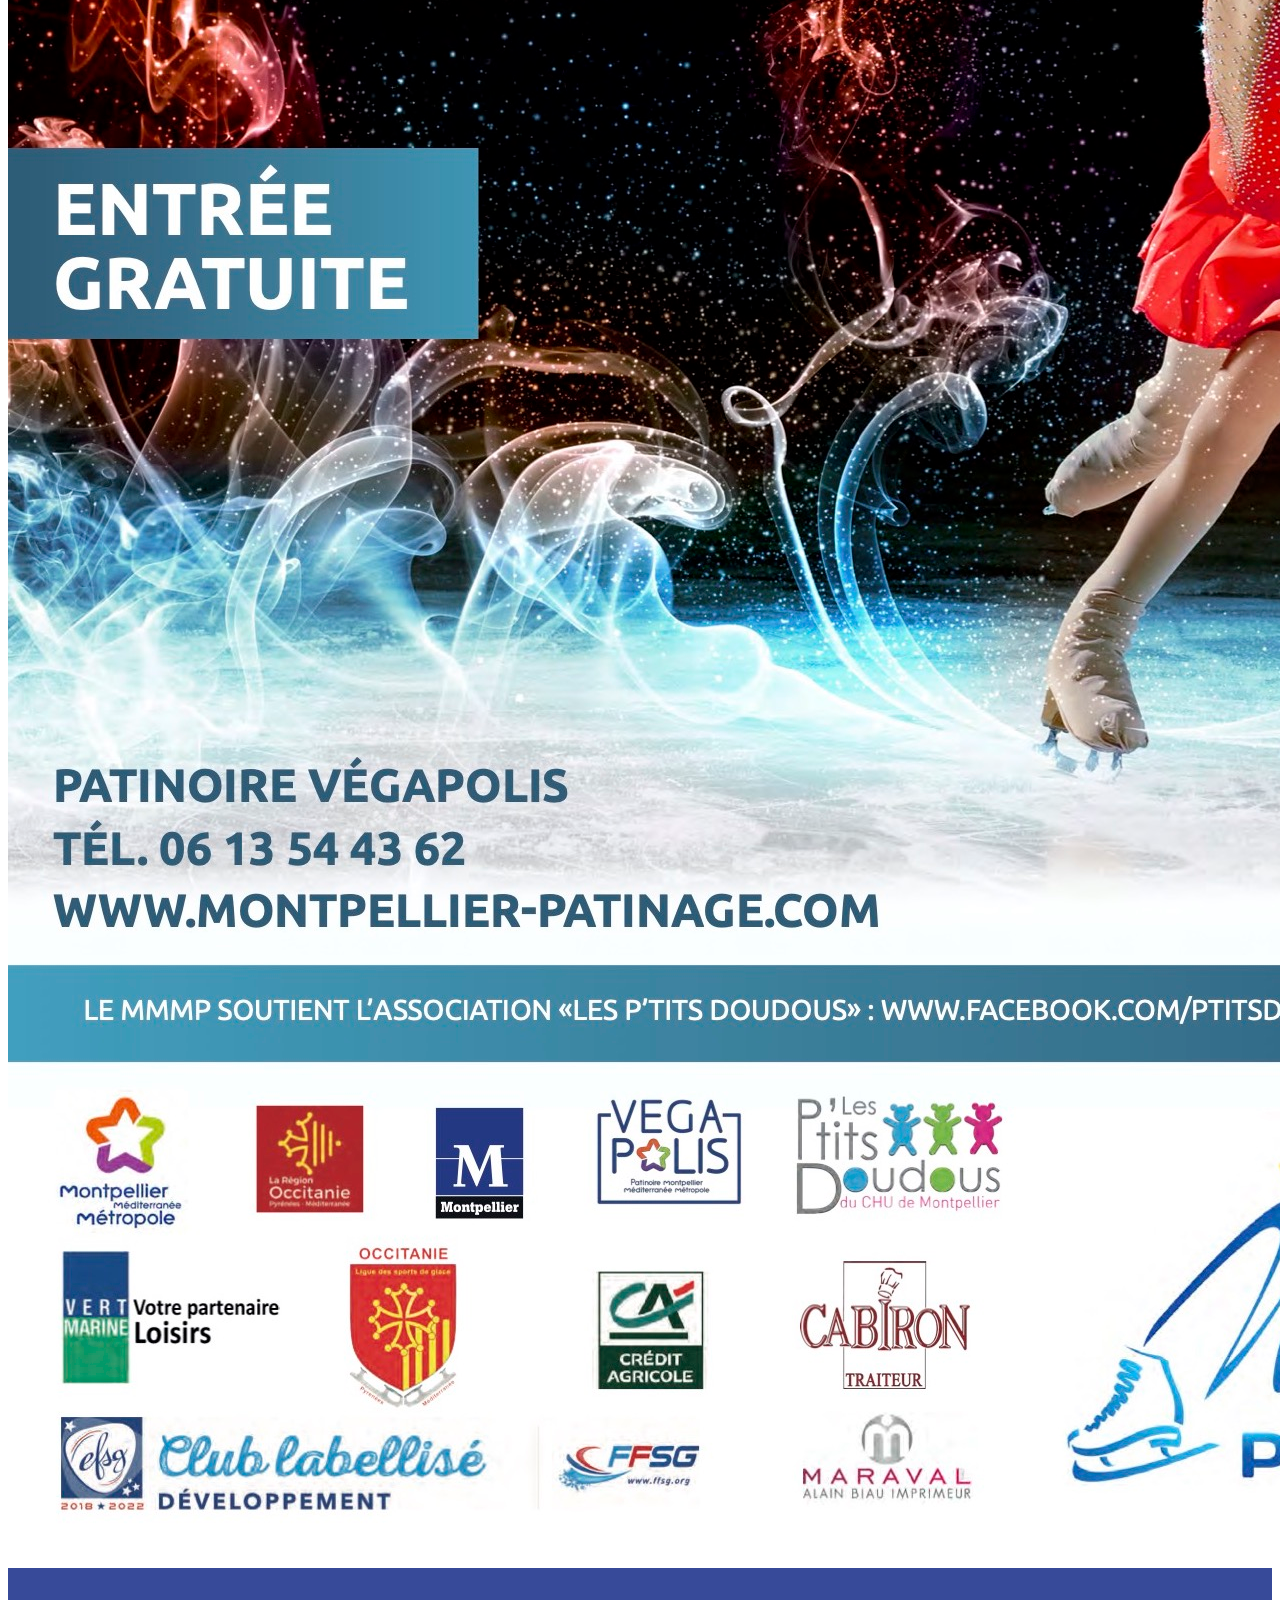
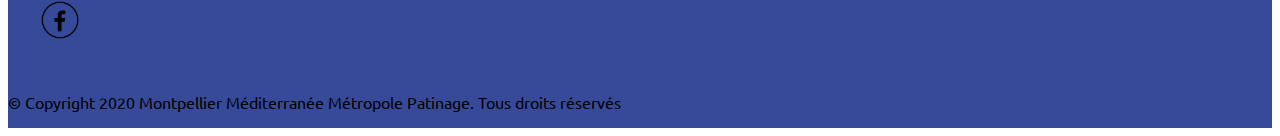
==== commit 3326116a: "typing mistake" ====
--- a/events.html
+++ b/events.html
@@ -21,7 +21,7 @@
   <nav class="navbar navbar-expand-lg">
     <div class="container-fluid">
       <a href="index.html" class="navbar-brand mt-5">
-        <img src="img/86e2ca_44955db805974de09e815603540bbdf9.webp" height="150" alt="logo-mmmp">
+        <img src="img/logoMMMP.webp" height="150" alt="logo-mmmp">
     </a>
     <div>
       <button class="navbar-toggler align-item-start " type="button" data-bs-toggle="collapse" data-bs-target="#navbarNav" aria-controls="navbarTogglerDemo01" aria-expanded="false" aria-label="Toggle navigation">
@@ -47,7 +47,7 @@
     </div>
   </nav>
     <div class="row align-item-center row-title">
-      <H1 class="title-event">Prochains Événement</H1>
+      <H1 class="title-event">Prochains Événements</H1>
     </div>
 </header>
 
--- a/style.css
+++ b/style.css
@@ -1,13 +1,9 @@
-/*
-
-font-family: 'Ubuntu', sans-serif;*/
-
 /* HEADER NAV */
 h1, h2, h3 {
   font-family: 'Josefin Slab', serif;
   font-weight: 700;
   font-style: italic;
-  color: #3D9BE9;
+  color: #374a99;
 
 }
 p {
@@ -29,12 +25,11 @@
   background-size: cover;
   justify-content: center;
 }
-
 .navbar {
   height:3rem;
 }
 .navbar-link {
-  color: #3D9BE9;;
+  color: #374a99;
   padding-top: 1rem;
   justify-content: flex-start;
   font-family: 'Josefin Slab', serif;
@@ -42,20 +37,18 @@
   font-size: 1.5rem;
   margin-top: 2rem;
 }
-
 .row-title {
   margin: 10%;
-  padding-top: 10%;
+  padding-top: 23%;
   text-align: center;
 }
-
 .title-event {
   font-size: 6rem;
 }
 /* NEWS */
+
 .covid-info {
-  background-color: #3D9BE9;
-  
+  background-color: #374a99;
 }
 .img-thumbnail.img-news{
   width: 200px;
@@ -65,7 +58,9 @@
 .card-size {
   min-height: 20rem;
 }
+
 /* TEAM */
+
 .name-team {
   margin: 1.3rem;
 }
@@ -82,13 +77,13 @@
   text-align: justify;
 }
 /* CONTACT */
+
 .map-container-6{
   overflow:hidden;
   padding-bottom:56.25%;
   position:relative;
   height:0;
   }
-  
   .map-container-6 iframe{
   left:0;
   top:0;
@@ -96,15 +91,14 @@
   width:100%;
   position:absolute;
   }
-
   .md-form {
     margin-bottom: 1rem;
     font-family:'Ubuntu', sans-serif;
   }
 
   /* EVENT */
+
   .card-text-event {
-    width: 30rem;
     margin: auto;
     margin-bottom: 1rem;
   }
@@ -113,10 +107,8 @@
 
   footer {
     height: 10rem;
-    background: #3D9BE9;
-    
+    background: #374a99;
   }
-
  .logo-footer {
     margin: 2rem;
   }
@@ -134,7 +126,16 @@
     .navbar-link {
       margin-top:0;
     }
+    .navbar-link > ul > li > a {
+      padding: 0;
+    }
     .navbar-brand {
       display: none;
     }
+  }
+
+  @media (min-width: 2500px) {
+    .row-title {
+      padding-top: 17%;
+    }
   }